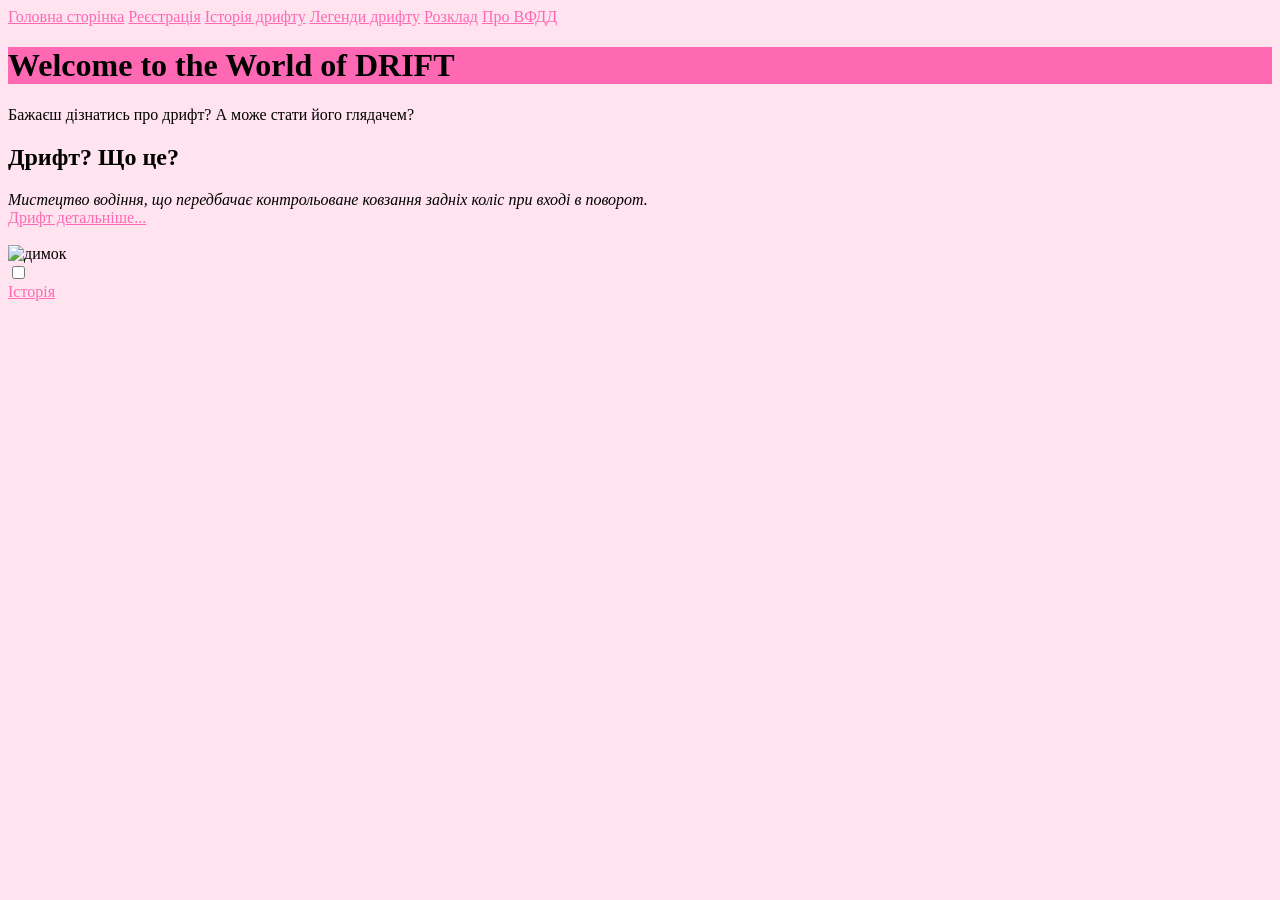
==== my-site/index.html @ a2eb1a01 "Add files via upload" ====
<!DOCTYPE html>
<html lang="UA">
<head>
  <link rel="icon" href="sakura.png">
  <meta charset="UTF-8">
  <meta name="viewport" content="width=device-width, initial-scale=1.0">
  <title>DRIFT</title>


<link rel="stylesheet" href="style.css">

<a href=index.html> Головна сторінка</a>
<a href="reg.html">Реєстрація</a>
<a href="history.html">Історія дрифту</a>
<a href="garage.html">Легенди дрифту</a>
<a href="shredule.html">Розклад</a>
<a href="VFDD.html">Про ВФДД</a>

</head>

<body style="background-color: rgba(255, 163, 201, 0.293);">
  
    
  
  <h1>Welcome to the World of DRIFT</h1>
  <p>Бажаєш дізнатись про дрифт?
    А може стати його глядачем?
    <a href=""></a>
  

  <h2>Дрифт? Що це?</h2>
  <span style="font-style: italic;">
    Мистецтво водіння, що передбачає контрольоване ковзання задніх коліс при вході в поворот.
  </span>

<br>
  <a href="C:\Users\UA\project\my-site\history.html"  target="_blank">Дрифт детальніше... </a>
  <br>

  <br>
  <img src="https://encrypted-tbn0.gstatic.com/images?q=tbn:ANd9GcR7LMM0zqJdxq5rYGxGGzx_ZWKDkY9Pzltmug&s" alt="димок">
</a>
<br>




<input type="checkbox"></input>


<footer>
  <a href="history.html">Історія</a>
</footer>


</body>
</html>
---- my-site/style.css ----
h1 {
    background-color: hotpink;
  }
 
 
  body {
    background-color: rgba(255, 163, 201, 0.293)
  }

  a {
    color: hotpink; text-decoration: underline
  }


  .drift-table {
    width: 100%;
    border-collapse: collapse; 
    margin: 20px 0;
    font-family: Arial, sans-serif;
}

.drift-table th, .drift-table td {
    border: 1px solid #ddd;
    padding: 12px;
    text-align: left;
}

.drift-table th {
    background-color: hotpink; 
    color: rgb(0, 0, 0);
}

.drift-table  {
    background-color: #f2f2f2; 
}

.drift-table tr:hover {
    background-color: #ddd; 
}
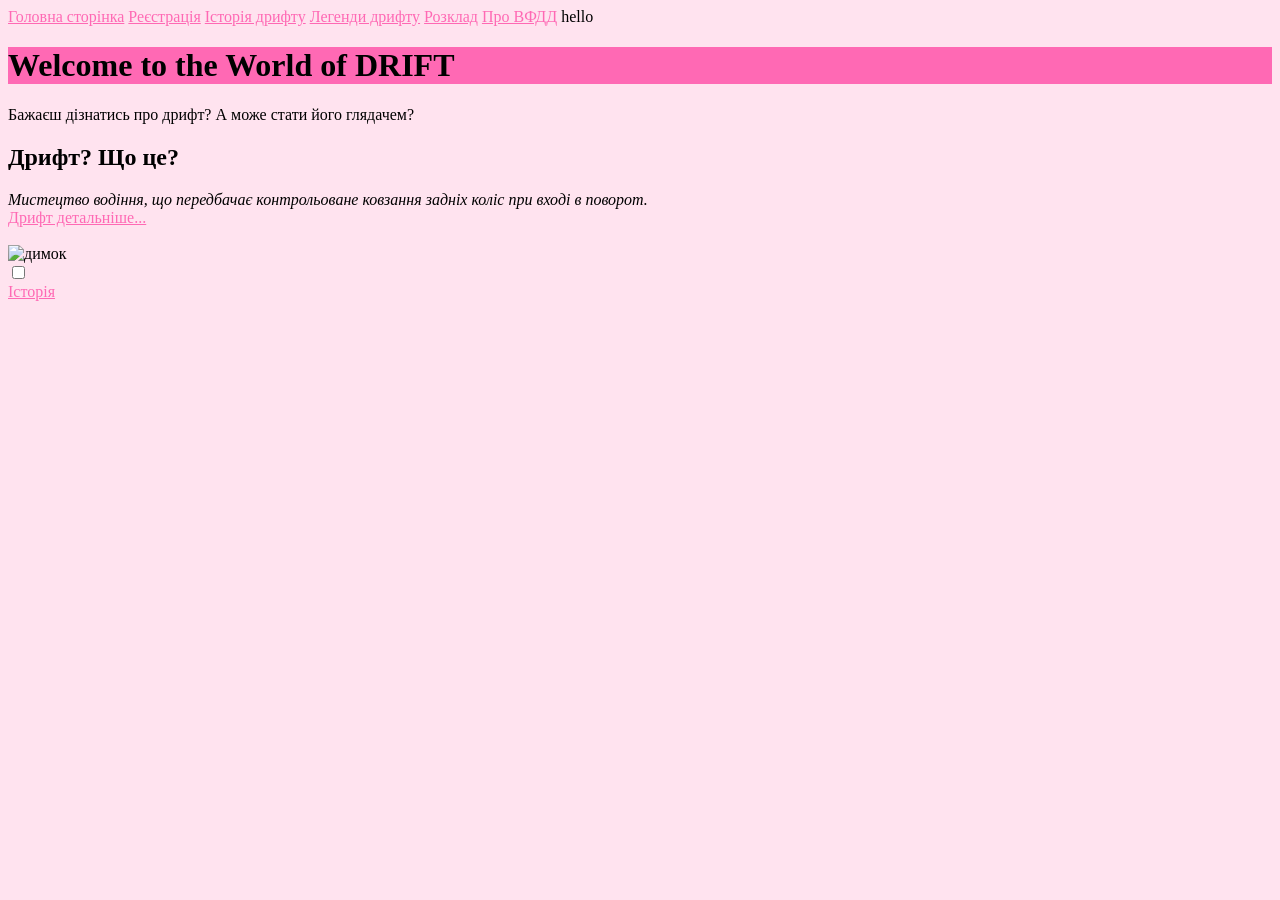
==== commit a45832a8: "Update index.html" ====
--- a/my-site/index.html
+++ b/my-site/index.html
@@ -4,7 +4,7 @@
   <link rel="icon" href="sakura.png">
   <meta charset="UTF-8">
   <meta name="viewport" content="width=device-width, initial-scale=1.0">
-  <title>DRIFT</title>
+  <title>DRIFT</title> 
 
 
 <link rel="stylesheet" href="style.css">
@@ -20,7 +20,7 @@
 
 <body style="background-color: rgba(255, 163, 201, 0.293);">
   
-    
+    hello
   
   <h1>Welcome to the World of DRIFT</h1>
   <p>Бажаєш дізнатись про дрифт?
@@ -54,4 +54,6 @@
 
 
 </body>
-</html>+
+</html>
+
